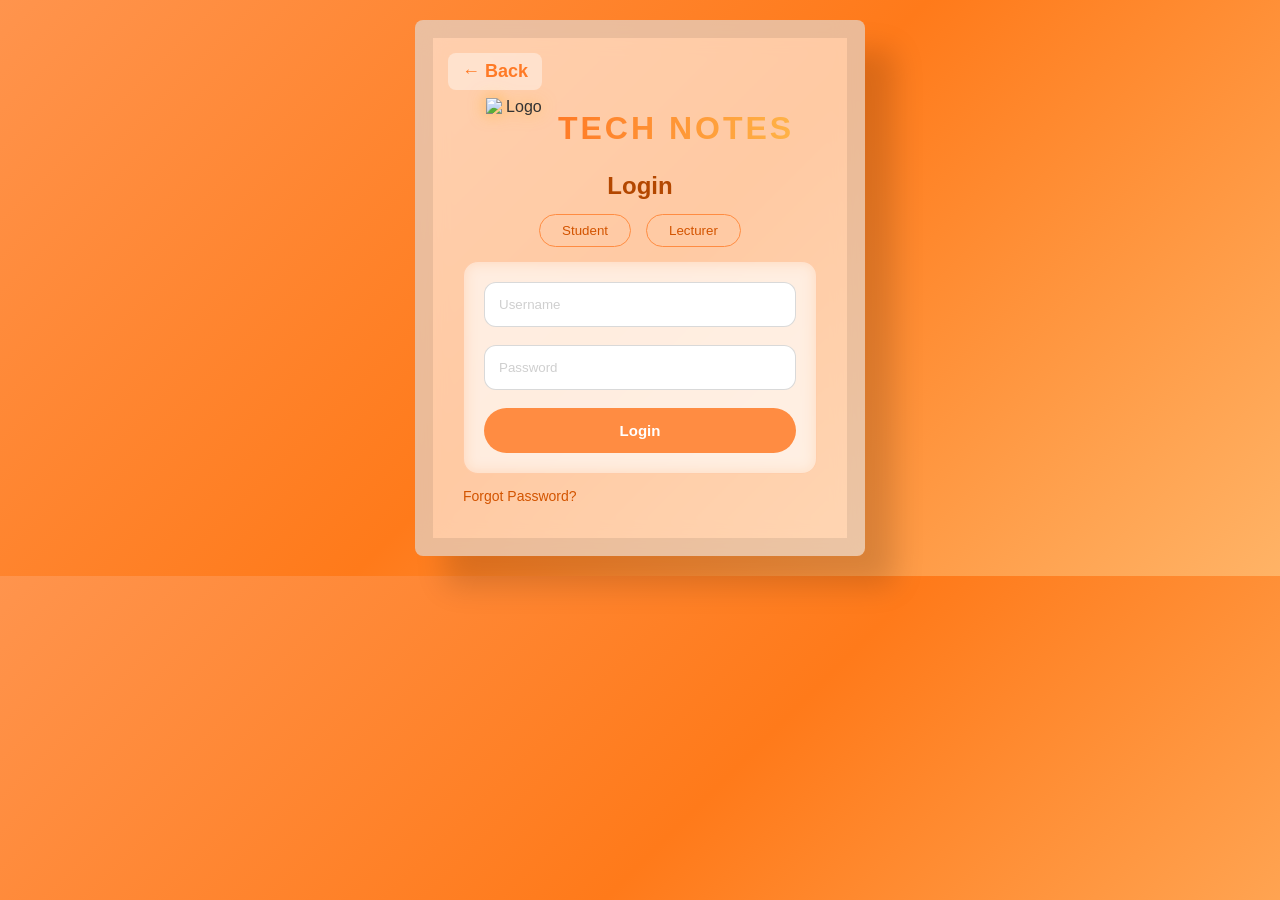
==== lecturer.html @ 7ff73ea7 "Add files via upload" ====
<!DOCTYPE html>
<html lang="en">
<head>
<meta charset="UTF-8">
<meta name="viewport" content="width=device-width, initial-scale=1.0">
<title>Lecturer Dashboard</title>
<link rel="stylesheet" href="dashboard.css">
</head>
<body>

<div class="dashboard">

    <!-- Sidebar -->
    <div class="sidebar" id="sidebar">
        <div class="logo-auth">
    <img src="images/logo.png" alt="Logo">
    <h2>TEACH NOTES</h2>
</div>
        <ul>
            <li onclick="showSection('profile')">Profile</li>
            <li onclick="showSection('upload')">Upload</li>
            <li onclick="showSection('library')">Library</li>
            <li onclick="logout()">Logout</li>
        </ul>
    </div>

    <!-- Main Content -->
    <div class="main">

        <!-- Topbar -->
        <div class="topbar">
            <button onclick="toggleSidebar()">☰</button>
            <div>
                <button onclick="toggleMode()">🌙</button>
            </div>
        </div>

        <!-- PROFILE -->
        <div id="profile" class="section">
            <h2>Profile</h2>
            <p><strong>Username:</strong> <span id="profileName"></span></p>
            <p><strong>No. of Uploads:</strong> <span id="uploadCount"></span></p>
        </div>

        <!-- UPLOAD -->
        <div id="upload" class="section hidden">
            <h2>Upload Material</h2>
	<div class="row">
    <select id="year">
        <option value="">Select Year</option>
        <option value="1">1</option>
        <option value="2">2</option>
        <option value="3">3</option>
        <option value="4">4</option>
    </select>

    <select id="sem">
        <option value="">Select Semester</option>
        <option value="1">Semester 1</option>
        <option value="2">Semester 2</option>
    </select>
</div>
            <select id="branch">
    <option value="">Select Branch</option>
    <option value="CSE">CSE</option>
    <option value="ECE">ECE</option>
    <option value="CAI">CAI</option>
    <option value="CSD">CSD</option>
    <option value="CSM">CSM</option>
    <option value="IT">IT</option>
    <option value="CIVIL">CIVIL</option>
    <option value="MECH">MECH</option>
	</select>
            <input type="text" id="title" placeholder="Title">
            <input type="file" id="pdfFile" accept="application/pdf">
            <button onclick="addMaterial()">Add Material</button>
            <p id="uploadMsg"></p>
        </div>

        <!-- LIBRARY -->
        <div id="library" class="section hidden">
            <h2>Library</h2>

            <input type="text" id="search" placeholder="Search..." onkeyup="renderTable()">

            <select id="sort" onchange="renderTable()">
                <option value="">Sort By</option>
                <option value="year">Year</option>
                <option value="branch">Branch</option>
                <option value="date">Date</option>
                <option value="az">A-Z</option>
            </select>

            <table>
                <thead>
                    <tr>
                        <th>Title</th>
                        <th>Year</th>
                        <th>Sem</th>
                        <th>Branch</th>
                        <th>Date</th>
                        <th>View</th>
                        <th>Delete</th>
                    </tr>
                </thead>
                <tbody id="tableBody"></tbody>
            </table>
        </div>

    </div>
</div>
<!-- PDF VIEW MODAL -->
<div id="pdfModal" class="pdf-modal hidden">
    <div class="pdf-content">
        <span class="close-btn" onclick="closePDF()">✖</span>
        <iframe id="pdfFrame"></iframe>
    </div>
</div>
<script src="lecturer.js"></script>

</body>
</html>
---- dashboard.css ----
/* ===== RESET ===== */
*{
    margin:0;
    padding:0px 0px 0px 0px;
    box-sizing:border-box;
    font-family:'Segoe UI',sans-serif;
}

/* ===== BODY ===== */
body{
    background:#fff7f0;   /* soft light orange */
}

/* ===== LAYOUT ===== */
.dashboard{
    display:flex;
    min-height:100vh;
}

/* ===== SIDEBAR ===== */
.sidebar{
    width:240px;
    background:linear-gradient(180deg,#ff914d,#ff7a1a);
    color:white;
    padding:25px 15px;
    transition:0.3s;
}

.sidebar h2{
    text-align:center;
    margin-bottom:30px;
    font-size:20px;
    letter-spacing:1px;
}

.sidebar ul{
    list-style:none;
}

.sidebar li{
    padding:12px 15px;
    margin-bottom:10px;
    border-radius:8px;
    cursor:pointer;
    transition:0.3s;
}

.sidebar li:hover{
    background:rgba(255,255,255,0.2);
}

/* Collapse */
.sidebar.collapsed{
    width:0;
    padding:0;
    overflow:hidden;
}

.sidebar.collapsed h2{
    display:none;
}

/* ===== MAIN ===== */
.main{
    flex:1;
    padding:30px;
    background:#fffaf5;
    transition:0.3s ease;
}

/* ===== TOPBAR ===== */
.topbar{
    display:flex;
    justify-content:space-between;
    align-items:center;
    margin-bottom:25px;
}

.topbar button{
    background:#ff7a1a;
    color:white;
    border:none;
    padding:8px 14px;
    border-radius:6px;
    cursor:pointer;
    transition:0.3s;
}

.topbar button:hover{
    background:#e56700;
}
body.dark{
    background:#2c2f33;
    color:#e4e6eb;
}

body.dark .topbar{
    background:#3a3f44;
    color:#ffffff;
}

body.dark .sidebar{
    background:#35393e;
}

body.dark .sidebar a{
    color:#e4e6eb;
}

body.dark .sidebar a:hover{
    background:#40444b;
}

body.dark button{
    background:#555;
    color:white;
}

body.dark input{
    background:#444;
    color:white;
    border:1px solid #666;
}

/* ===== SECTION CARD ===== */
.section{
    background:white;
    padding:25px;
    border-radius:14px;
    box-shadow:0 6px 18px rgba(255,122,26,0.15);
    margin-bottom:20px;
}

/* ===== FORM ELEMENTS ===== */
.section input,
.section select{
    width:100%;
    padding:12px;
    margin-bottom:15px;
    border-radius:8px;
    border:1px solid #ffd9c2;
    transition:0.3s;
}

.section input:focus,
.section select:focus{
    border-color:#ff7a1a;
    outline:none;
    box-shadow:0 0 0 2px rgba(255,122,26,0.2);
}

/* ===== BUTTON ===== */
.section button{
    width:100%;
    padding:12px;
    background:linear-gradient(45deg,#ff914d,#ff7a1a);
    color:white;
    border:none;
    border-radius:8px;
    font-weight:600;
    transition:0.3s;
}

.section button:hover{
    background:linear-gradient(45deg,#ff7a1a,#e56700);
    transform:translateY(-2px);
}

/* ===== ROW ===== */
.row{
    display:flex;
    gap:15px;
}

/* ===== TABLE ===== */
table{
    width:100%;
    border-collapse:collapse;
    margin-top:20px;
    border-radius:14px;
    overflow:hidden;
    box-shadow:0 6px 20px rgba(255,122,26,0.15);
}

th{
    background:linear-gradient(45deg,#ff914d,#ff7a1a);
    color:white;
    padding:14px;
    text-align:center;
}

td{
    padding:12px;
    text-align:center;
    border-bottom:1px solid #ffe5d6;
}

tr:nth-child(even){
    background:#fff3eb;
}

tr:hover{
    background:#ffe0cc;
    transition:0.3s;
}

/* ===== TABLE BUTTONS ===== */
.view-btn{
    background:#ff914d;
    color:white;
    border:none;
    padding:6px 14px;
    border-radius:6px;
    cursor:pointer;
    transition:0.3s;
}

.view-btn:hover{
    background:#e56700;
}

.delete-btn{
    background:#ff4d4d;
    color:white;
    border:none;
    padding:6px 14px;
    border-radius:6px;
    cursor:pointer;
    transition:0.3s;
}

.delete-btn:hover{
    background:#cc0000;
}

/* ===== HIDDEN ===== */
.hidden{
    display:none;
}

.logo-auth{
    display:flex;
    align-items:center;
    justify-content:center;
    gap:12px;
}
.logo-auth img{
    width:60px;
    height:60px;
    object-fit:contain;
    filter:drop-shadow(0 0 8px rgba(255, 170, 0, 0.6));
}
.logo-auth h2{
    font-size:22px;
    line-height:1.2;
    margin:0;
}
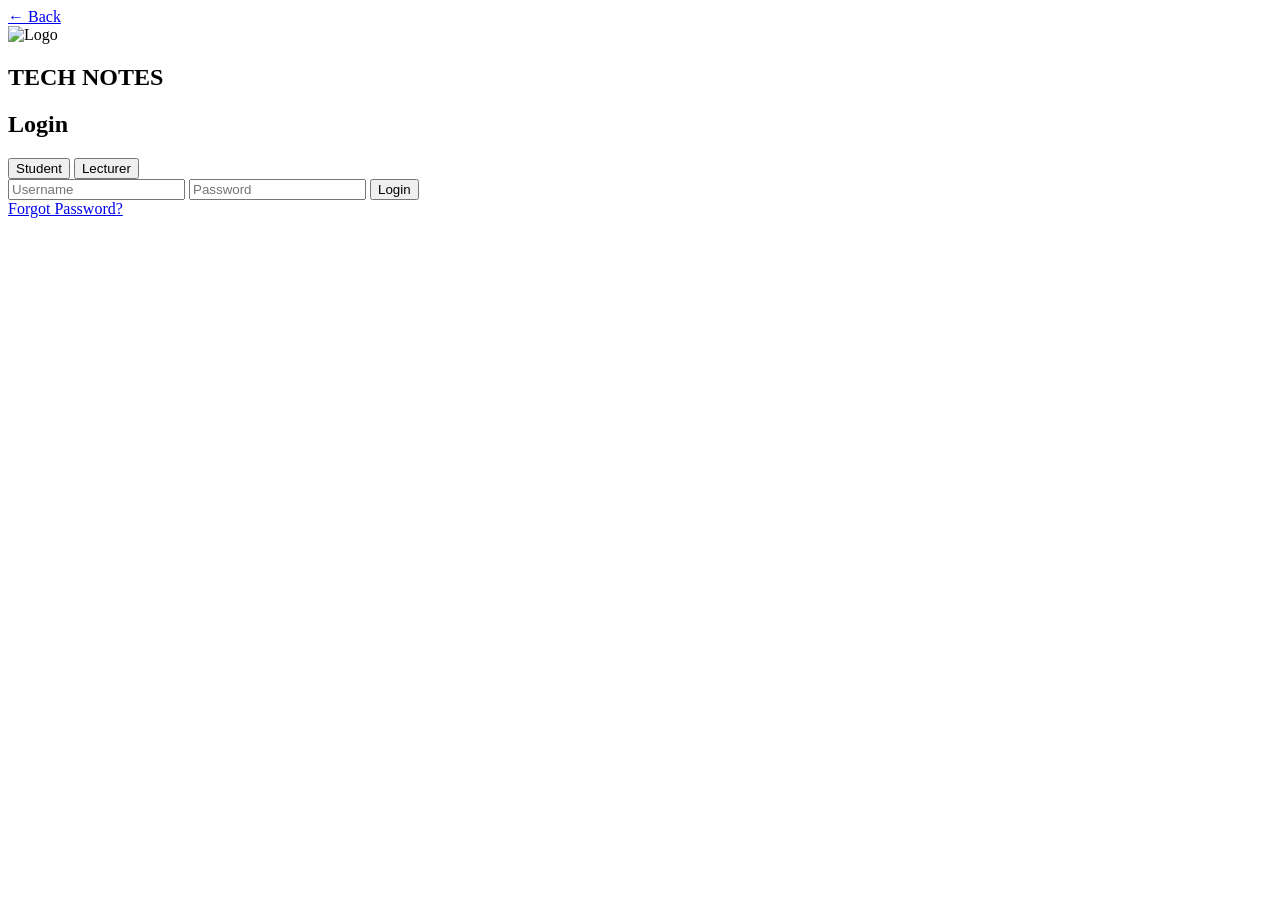
==== commit 4749b364: "Update lecturer.html" ====
--- a/lecturer.html
+++ b/lecturer.html
@@ -4,7 +4,7 @@
 <meta charset="UTF-8">
 <meta name="viewport" content="width=device-width, initial-scale=1.0">
 <title>Lecturer Dashboard</title>
-<link rel="stylesheet" href="dashboard.css">
+<link rel="stylesheet" href="css/dashboard.css">
 </head>
 <body>
 
@@ -13,7 +13,7 @@
     <!-- Sidebar -->
     <div class="sidebar" id="sidebar">
         <div class="logo-auth">
-    <img src="images/logo.png" alt="Logo">
+    <img src="assets/logo.png" alt="Logo">
     <h2>TEACH NOTES</h2>
 </div>
         <ul>
@@ -116,7 +116,7 @@
         <iframe id="pdfFrame"></iframe>
     </div>
 </div>
-<script src="lecturer.js"></script>
+<script src="js/lecturer.js"></script>
 
 </body>
-</html>+</html>
--- a/css/dashboard.css
+++ b/css/dashboard.css
@@ -0,0 +1,257 @@
+/* ===== RESET ===== */
+*{
+    margin:0;
+    padding:0px 0px 0px 0px;
+    box-sizing:border-box;
+    font-family:'Segoe UI',sans-serif;
+}
+
+/* ===== BODY ===== */
+body{
+    background:#fff7f0;   /* soft light orange */
+}
+
+/* ===== LAYOUT ===== */
+.dashboard{
+    display:flex;
+    min-height:100vh;
+}
+
+/* ===== SIDEBAR ===== */
+.sidebar{
+    width:240px;
+    background:linear-gradient(180deg,#ff914d,#ff7a1a);
+    color:white;
+    padding:25px 15px;
+    transition:0.3s;
+}
+
+.sidebar h2{
+    text-align:center;
+    margin-bottom:30px;
+    font-size:20px;
+    letter-spacing:1px;
+}
+
+.sidebar ul{
+    list-style:none;
+}
+
+.sidebar li{
+    padding:12px 15px;
+    margin-bottom:10px;
+    border-radius:8px;
+    cursor:pointer;
+    transition:0.3s;
+}
+
+.sidebar li:hover{
+    background:rgba(255,255,255,0.2);
+}
+
+/* Collapse */
+.sidebar.collapsed{
+    width:0;
+    padding:0;
+    overflow:hidden;
+}
+
+.sidebar.collapsed h2{
+    display:none;
+}
+
+/* ===== MAIN ===== */
+.main{
+    flex:1;
+    padding:30px;
+    background:#fffaf5;
+    transition:0.3s ease;
+}
+
+/* ===== TOPBAR ===== */
+.topbar{
+    display:flex;
+    justify-content:space-between;
+    align-items:center;
+    margin-bottom:25px;
+}
+
+.topbar button{
+    background:#ff7a1a;
+    color:white;
+    border:none;
+    padding:8px 14px;
+    border-radius:6px;
+    cursor:pointer;
+    transition:0.3s;
+}
+
+.topbar button:hover{
+    background:#e56700;
+}
+body.dark{
+    background:#2c2f33;
+    color:#e4e6eb;
+}
+
+body.dark .topbar{
+    background:#3a3f44;
+    color:#ffffff;
+}
+
+body.dark .sidebar{
+    background:#35393e;
+}
+
+body.dark .sidebar a{
+    color:#e4e6eb;
+}
+
+body.dark .sidebar a:hover{
+    background:#40444b;
+}
+
+body.dark button{
+    background:#555;
+    color:white;
+}
+
+body.dark input{
+    background:#444;
+    color:white;
+    border:1px solid #666;
+}
+
+/* ===== SECTION CARD ===== */
+.section{
+    background:white;
+    padding:25px;
+    border-radius:14px;
+    box-shadow:0 6px 18px rgba(255,122,26,0.15);
+    margin-bottom:20px;
+}
+
+/* ===== FORM ELEMENTS ===== */
+.section input,
+.section select{
+    width:100%;
+    padding:12px;
+    margin-bottom:15px;
+    border-radius:8px;
+    border:1px solid #ffd9c2;
+    transition:0.3s;
+}
+
+.section input:focus,
+.section select:focus{
+    border-color:#ff7a1a;
+    outline:none;
+    box-shadow:0 0 0 2px rgba(255,122,26,0.2);
+}
+
+/* ===== BUTTON ===== */
+.section button{
+    width:100%;
+    padding:12px;
+    background:linear-gradient(45deg,#ff914d,#ff7a1a);
+    color:white;
+    border:none;
+    border-radius:8px;
+    font-weight:600;
+    transition:0.3s;
+}
+
+.section button:hover{
+    background:linear-gradient(45deg,#ff7a1a,#e56700);
+    transform:translateY(-2px);
+}
+
+/* ===== ROW ===== */
+.row{
+    display:flex;
+    gap:15px;
+}
+
+/* ===== TABLE ===== */
+table{
+    width:100%;
+    border-collapse:collapse;
+    margin-top:20px;
+    border-radius:14px;
+    overflow:hidden;
+    box-shadow:0 6px 20px rgba(255,122,26,0.15);
+}
+
+th{
+    background:linear-gradient(45deg,#ff914d,#ff7a1a);
+    color:white;
+    padding:14px;
+    text-align:center;
+}
+
+td{
+    padding:12px;
+    text-align:center;
+    border-bottom:1px solid #ffe5d6;
+}
+
+tr:nth-child(even){
+    background:#fff3eb;
+}
+
+tr:hover{
+    background:#ffe0cc;
+    transition:0.3s;
+}
+
+/* ===== TABLE BUTTONS ===== */
+.view-btn{
+    background:#ff914d;
+    color:white;
+    border:none;
+    padding:6px 14px;
+    border-radius:6px;
+    cursor:pointer;
+    transition:0.3s;
+}
+
+.view-btn:hover{
+    background:#e56700;
+}
+
+.delete-btn{
+    background:#ff4d4d;
+    color:white;
+    border:none;
+    padding:6px 14px;
+    border-radius:6px;
+    cursor:pointer;
+    transition:0.3s;
+}
+
+.delete-btn:hover{
+    background:#cc0000;
+}
+
+/* ===== HIDDEN ===== */
+.hidden{
+    display:none;
+}
+
+.logo-auth{
+    display:flex;
+    align-items:center;
+    justify-content:center;
+    gap:12px;
+}
+.logo-auth img{
+    width:60px;
+    height:60px;
+    object-fit:contain;
+    filter:drop-shadow(0 0 8px rgba(255, 170, 0, 0.6));
+}
+.logo-auth h2{
+    font-size:22px;
+    line-height:1.2;
+    margin:0;
+}
